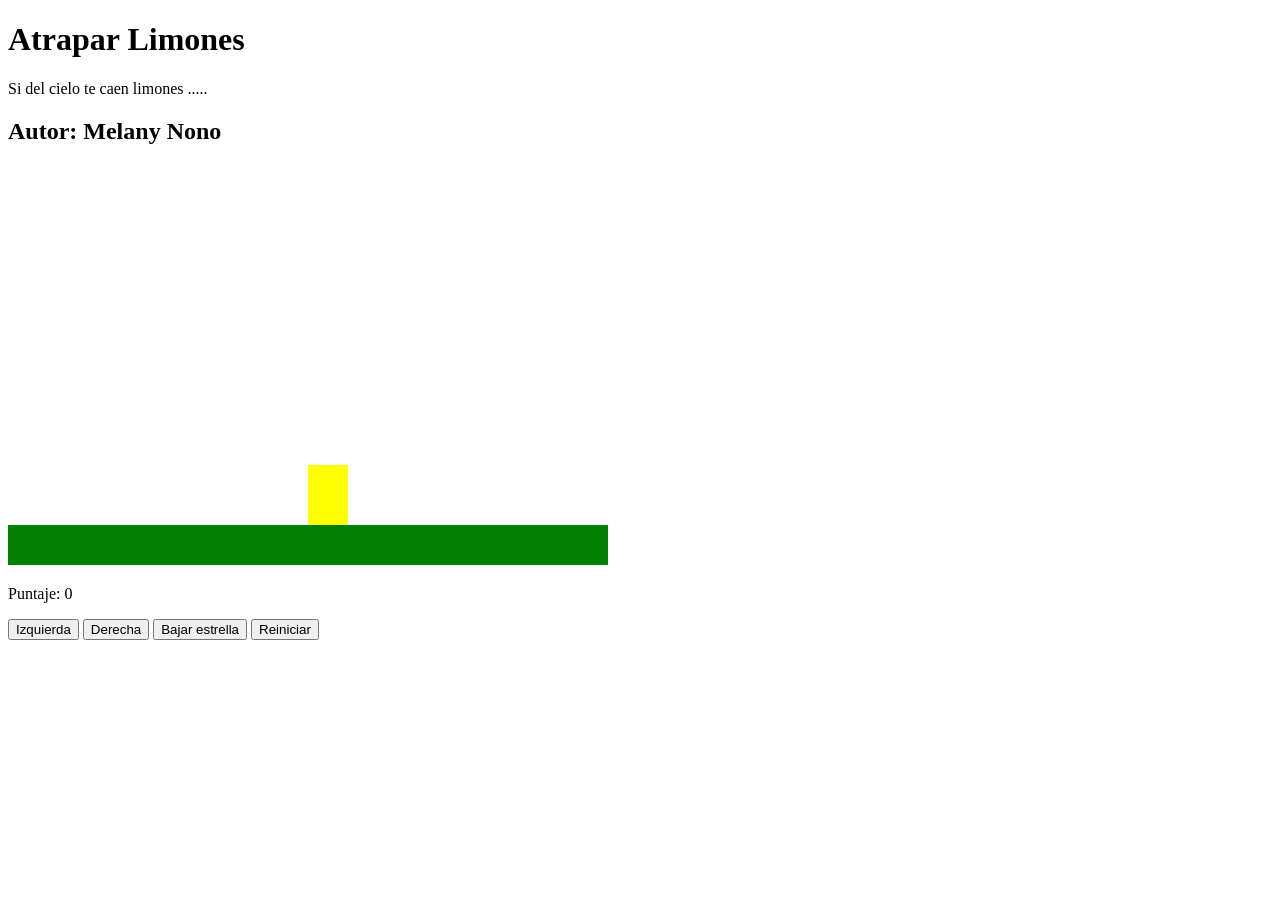
==== limones.html @ 31b17a4b "Agregar dibujarSuelo y dibujarPersonaje" ====
<!DOCTYPE html>
<html>
<head>
  <title>Caza Estrellas</title>
  <link rel="stylesheet" href="limones.css"/>


</head>
<body onload="iniciar()">
  <div class="contenedor">
    <h1>Atrapar Limones</h1>
    <p>Si del cielo te caen limones ..... </p>
    <h2>Autor: Melany Nono</h2>
    <canvas id="areaJuego" width="600" height="400"></canvas>
    
    <div class="panel">
      <p>Puntaje: <span id="txtPuntaje">0</span></p>
    </div>
    <div class="botones">
      <button>Izquierda</button>
      <button>Derecha</button>
      <button>Bajar estrella</button>
      <button>Reiniciar</button>
    </div>
  </div>

  <script src="limones.js"></script>

</body>
</html>
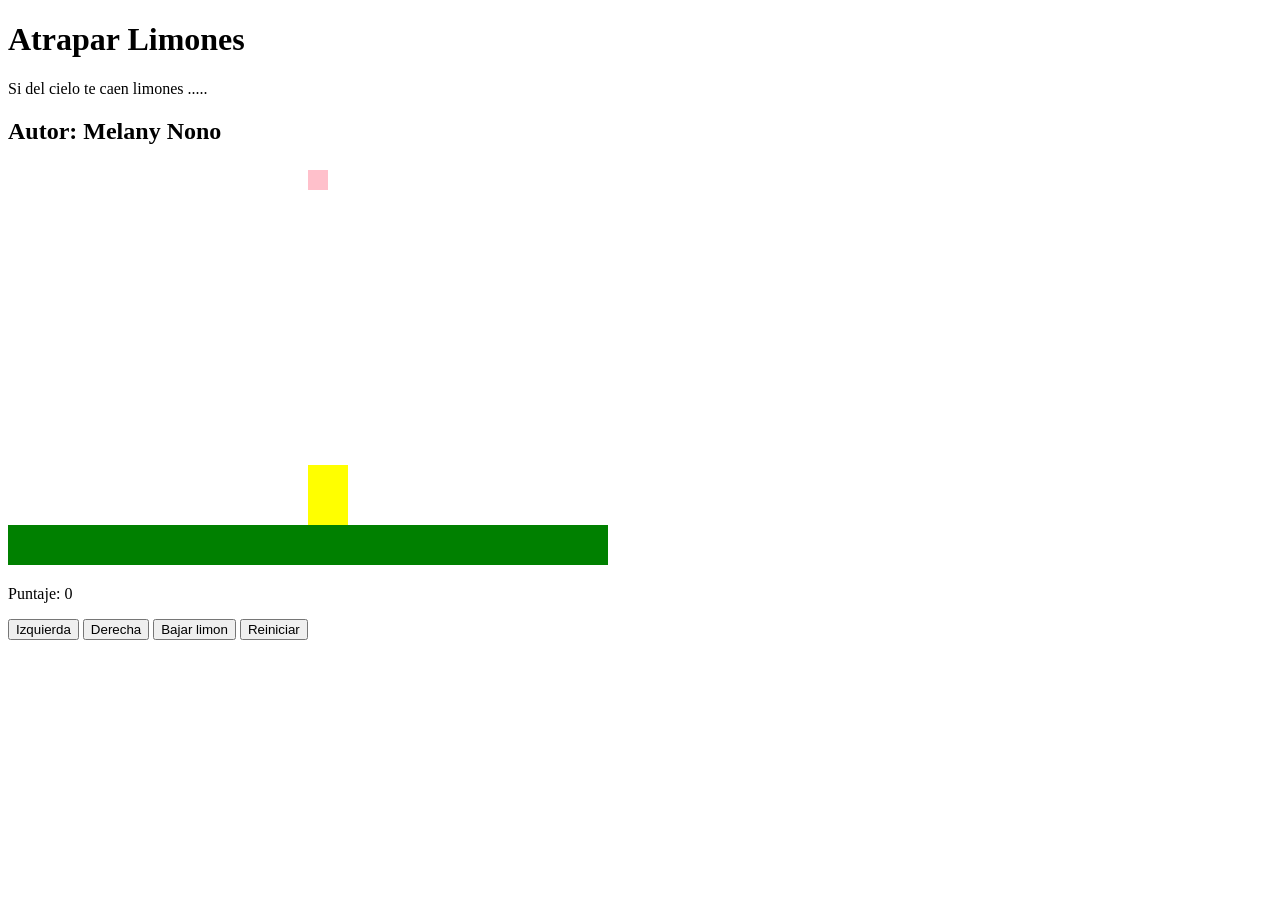
==== commit 9044e91c: "Agregar dibujarLimon y bajarLimon" ====
--- a/limones.html
+++ b/limones.html
@@ -17,9 +17,9 @@
       <p>Puntaje: <span id="txtPuntaje">0</span></p>
     </div>
     <div class="botones">
-      <button>Izquierda</button>
-      <button>Derecha</button>
-      <button>Bajar estrella</button>
+      <button onclick="moverIzquierda();">Izquierda</button>
+      <button onclick="moverDerecha();">Derecha</button>
+      <button onclick="bajarLimon()">Bajar limon</button>
       <button>Reiniciar</button>
     </div>
   </div>
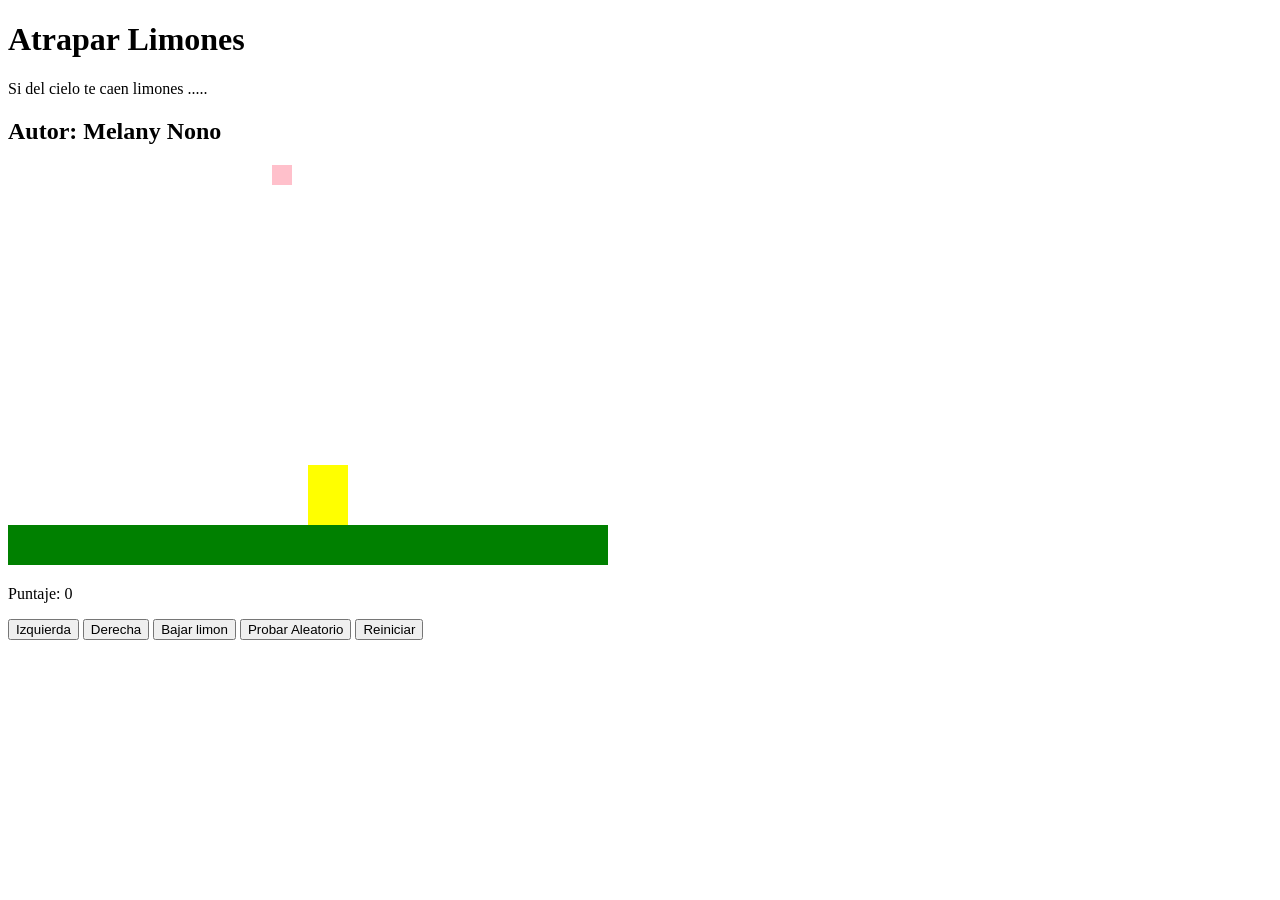
==== commit 29178711: "posicion aleatoria del limon" ====
--- a/limones.html
+++ b/limones.html
@@ -3,7 +3,7 @@
 <head>
   <title>Caza Estrellas</title>
   <link rel="stylesheet" href="limones.css"/>
-
+  <script src="utils.js"></script>
 
 </head>
 <body onload="iniciar()">
@@ -20,11 +20,13 @@
       <button onclick="moverIzquierda();">Izquierda</button>
       <button onclick="moverDerecha();">Derecha</button>
       <button onclick="bajarLimon()">Bajar limon</button>
+      <button onclick="probarAleatorio()">Probar Aleatorio</button>
       <button>Reiniciar</button>
     </div>
   </div>
 
   <script src="limones.js"></script>
+  
 
 </body>
 </html>
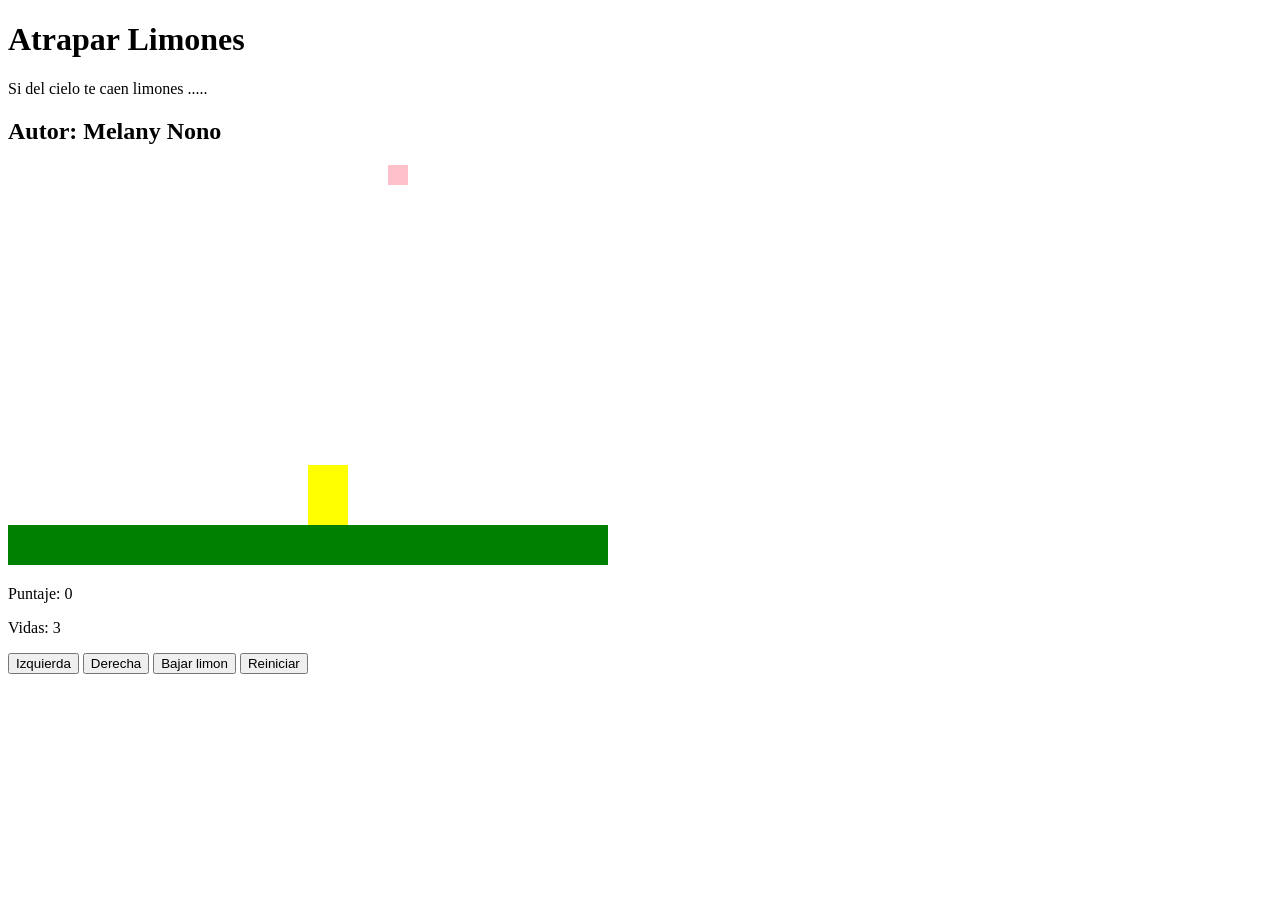
==== commit 9279ac97: "agregar detectarPiso" ====
--- a/limones.html
+++ b/limones.html
@@ -15,12 +15,12 @@
     
     <div class="panel">
       <p>Puntaje: <span id="txtPuntaje">0</span></p>
+      <p>Vidas: <span id="txtVidas">3</span></p>
     </div>
     <div class="botones">
       <button onclick="moverIzquierda();">Izquierda</button>
       <button onclick="moverDerecha();">Derecha</button>
       <button onclick="bajarLimon()">Bajar limon</button>
-      <button onclick="probarAleatorio()">Probar Aleatorio</button>
       <button>Reiniciar</button>
     </div>
   </div>
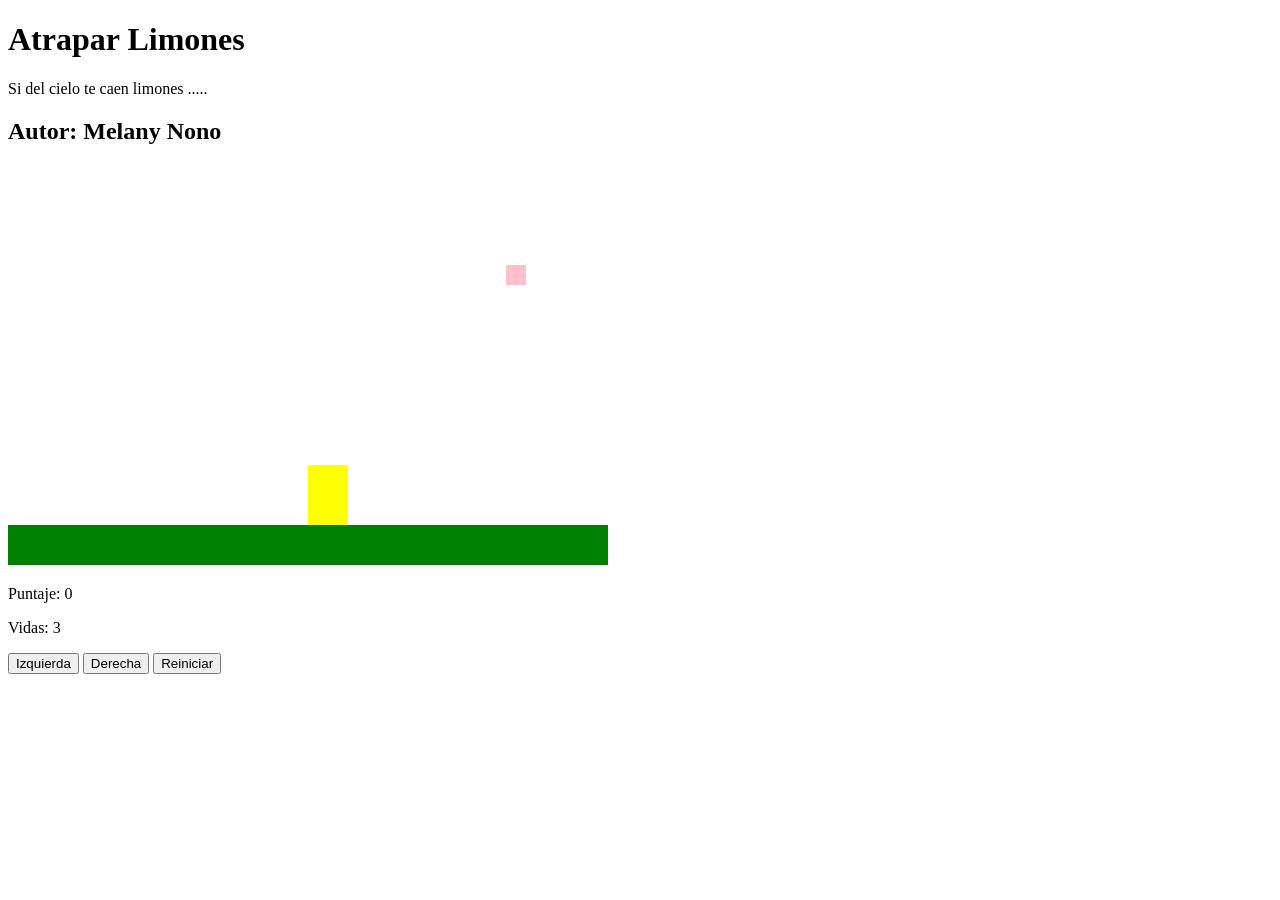
==== commit 57988ce9: "mostrar en pantalla game over" ====
--- a/limones.html
+++ b/limones.html
@@ -20,7 +20,6 @@
     <div class="botones">
       <button onclick="moverIzquierda();">Izquierda</button>
       <button onclick="moverDerecha();">Derecha</button>
-      <button onclick="bajarLimon()">Bajar limon</button>
       <button>Reiniciar</button>
     </div>
   </div>
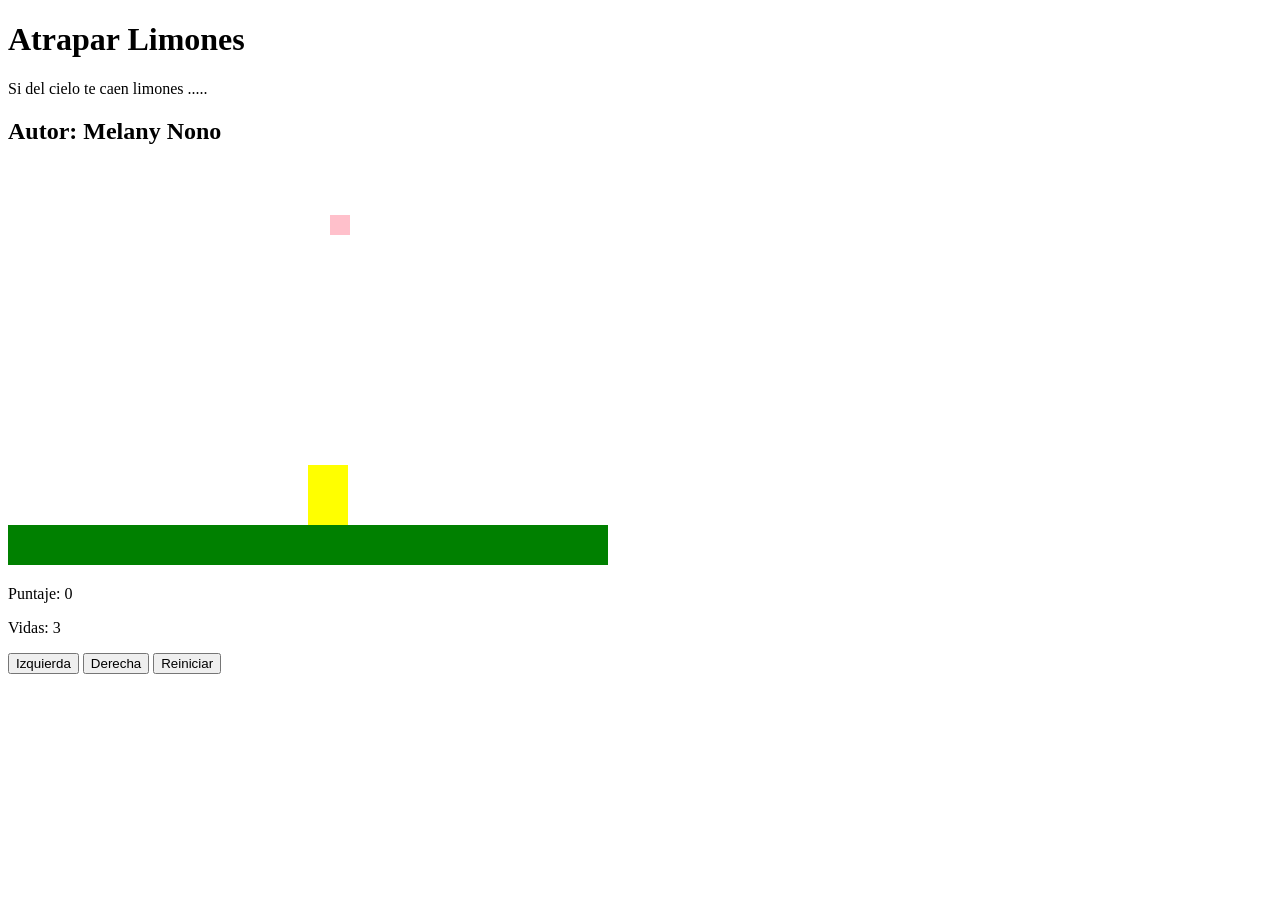
==== commit 0dc01634: "Agregar funcion reiniciar" ====
--- a/limones.html
+++ b/limones.html
@@ -20,7 +20,7 @@
     <div class="botones">
       <button onclick="moverIzquierda();">Izquierda</button>
       <button onclick="moverDerecha();">Derecha</button>
-      <button>Reiniciar</button>
+      <button onclick="reiniciar();">Reiniciar</button>
     </div>
   </div>
 
